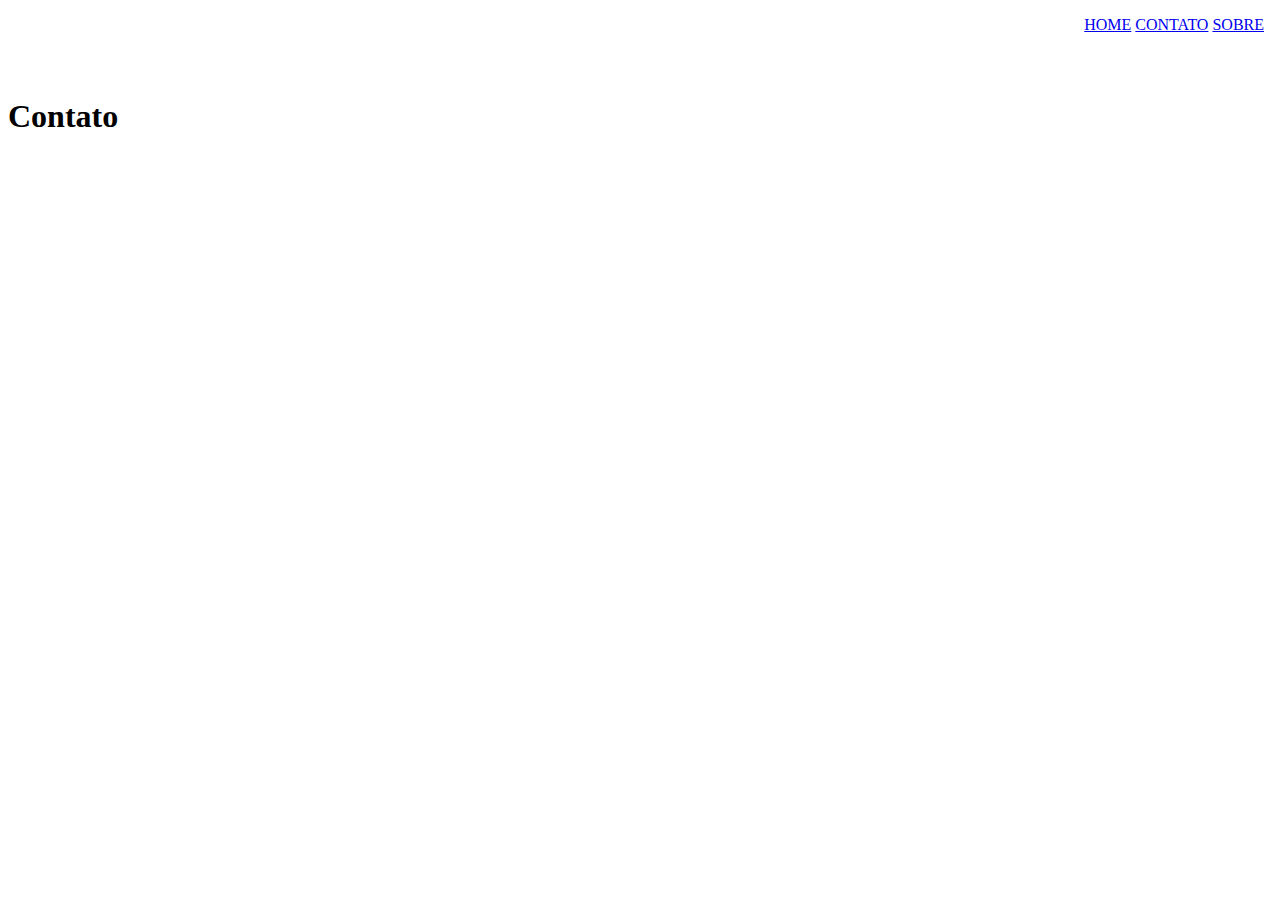
==== contato.html @ 5bbd08d8 "anlt1" ====
<!DOCTYPE html>
<html>
<head>
<meta charset="UTF-8">
<title>Contato - IFSP - Pirituba</title>
<script src="js/disabling.js"></script>
</head>
<body>
  <header id="cabecalho"> <!-- Indica o cabeçalho do nosso documento-->
    <nav>
      <object width="100%" height="65px" data="menu.html"></object>
    </nav>
  </header>
  <h1>Contato</h1>
</body>
</html>
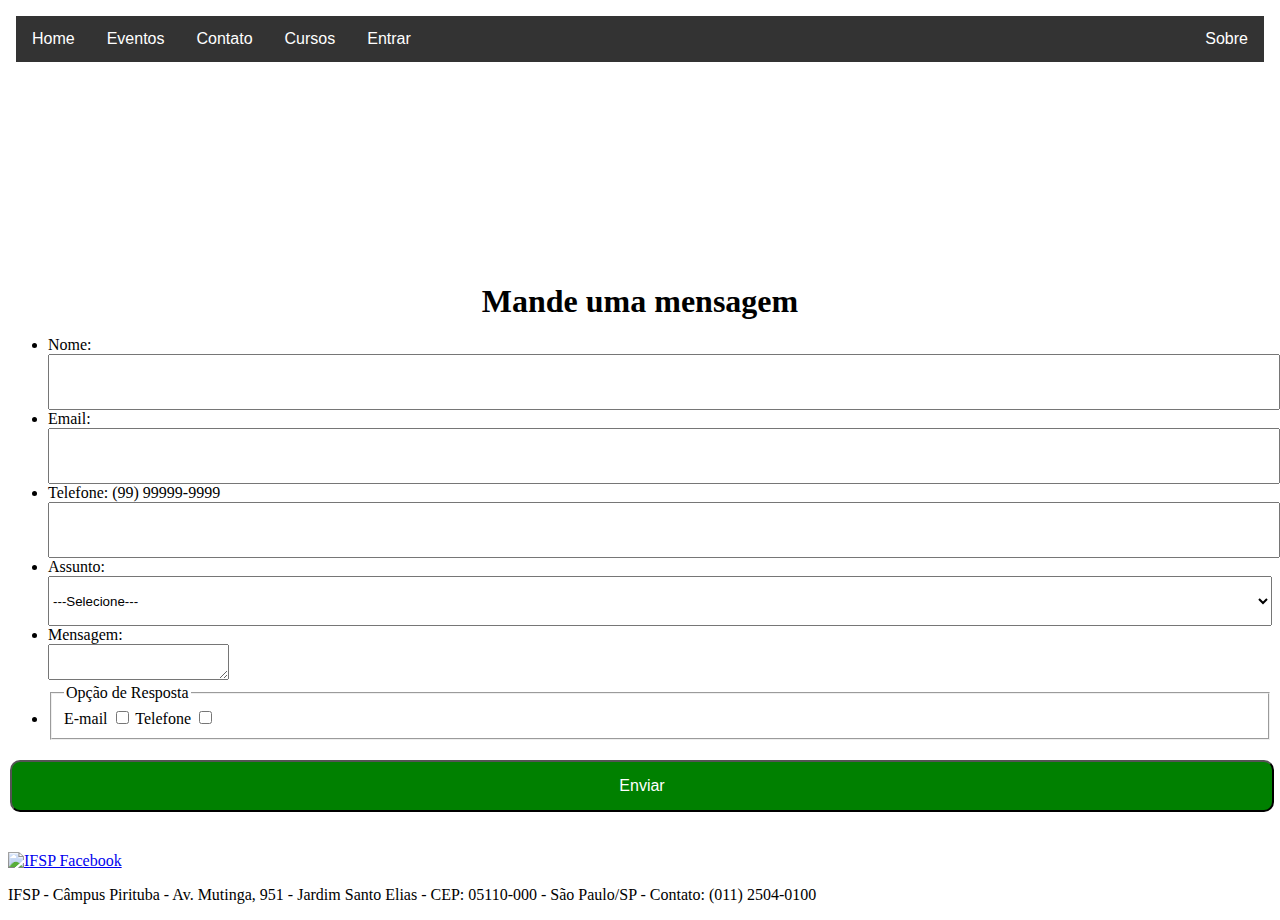
==== commit d2c077f8: "alt3" ====
--- a/contato.html
+++ b/contato.html
@@ -1,16 +1,68 @@
 <!DOCTYPE html>
 <html>
+
 <head>
-<meta charset="UTF-8">
-<title>Contato - IFSP - Pirituba</title>
-<script src="js/disabling.js"></script>
+  <meta charset="UTF-8">
+  <title>Sobre - IFSP - Pirituba</title>
+  <link rel="stylesheet" type="text/css" href="style.css">
 </head>
+
+
 <body>
-  <header id="cabecalho"> <!-- Indica o cabeçalho do nosso documento-->
+
+  <header id="cabecalho">
     <nav>
-      <object width="100%" height="65px" data="menu.html"></object>
+      <object width="100%" height="250px" data="menu.html"></object>
     </nav>
+
   </header>
-  <h1>Contato</h1>
+  <h1>
+    Mande uma mensagem
+  </h1>
+
+  <form>
+    <ul>
+      <li>Nome: <br /><input name="nome" required id="cem"></li>
+      <li>Email: <br /><input name="email" type="email" required id="cem"></li>
+      <li>Telefone: (99) 99999-9999<br /><input name="tel" type="tel" required id="cem"> </li>
+      <li>Assunto: <select id="cem"><br />
+          <option>---Selecione---</option>
+          <option>Reclamação</option>
+          <option>Sugestão</option>
+        </select><br />
+      <li>Mensagem: <br /><textarea></textarea></li>
+
+      <li>
+        <fieldset>
+          <legend> Opção de Resposta</legend>
+          E-mail <input name="email" type="checkbox" value="email">
+          Telefone <input name="tel" type="checkbox" value="tel">
+
+
+
+
+    </ul>
+
+
+    </fieldset>
+
+    <button type="submit" form="eventos" id="botao">Enviar</button>
+  </form>
+
+  <footer>
+    <br><br>
+    <div id="my_menu" align="left">
+      <a href="https://www.facebook.com/ifsppirituba"><img
+          src="https://github.com/pwe-redes/pwe_imagens/blob/master/facebook.png?raw=true" width="41" height="43"
+          title="IFSP Facebook" alt="IFSP Facebook"></a>
+    </div>
+    <p>
+      IFSP - Câmpus Pirituba - Av. Mutinga, 951 - Jardim Santo Elias - CEP: 05110-000 - São Paulo/SP - Contato: (011)
+      2504-0100
+    </p>
+  </footer>
+
+
 </body>
+
 </html>--- a/style.css
+++ b/style.css
@@ -0,0 +1,89 @@
+
+p.centro {
+  text-align: center;
+  font-size: 20px;
+}
+
+figcaption.centro {
+  text-align: center;
+}
+
+img.centroround {
+  display: block;
+  margin-left: auto;
+  margin-right: auto;
+  border-radius: 50%;
+}
+
+h1.centro {
+  text-align: center;
+}
+
+iframe.centro {
+  display: block;
+  margin-left: auto;
+  margin-right: auto;
+}
+
+#botao {
+  background-color: green;
+  color: white;
+  padding: 15px 32px;
+  text-align: center;
+  width: 100%;
+  text-decoration: none;
+  display: inline-block;
+  font-size: 16px;
+  margin: 4px 2px;
+  cursor: pointer;
+  border-radius: 10px;
+}
+
+
+#botao:hover {
+  background-color: darkgreen;
+}
+
+#cem {
+  width: 100%;
+  height: 50px;
+}
+
+
+.grid {
+  display: grid;
+  grid-template-columns: 1fr 1fr; /* Colunas de largura flexível */
+  gap: 40px; /* Espaçamento entre os itens */
+  justify-items: center; /* Centraliza os itens no grid */
+  align-items: center; /* Alinha verticalmente os itens */
+  padding: 20px;
+  margin: 0 auto; /* Centraliza a grid horizontalmente */
+  max-width: 1200px; /* Limita a largura total da grid */
+}
+
+.item {
+  display: flex;
+  align-items: center;
+  justify-content: center;
+  flex-direction: column;
+  width: 100%; /* Ocupa todo o espaço disponível da coluna */
+  max-width: 600px; /* Limita a largura dos itens */
+}
+
+.item h3 {
+  margin-top: 24px;
+}
+
+.item p {
+  margin-top: 0;
+  text-align: center;
+}
+
+.item img {
+  width: 400px;
+}
+
+h1 {
+  margin-bottom: 16px;
+  text-align: center; /* Centraliza o título */
+}